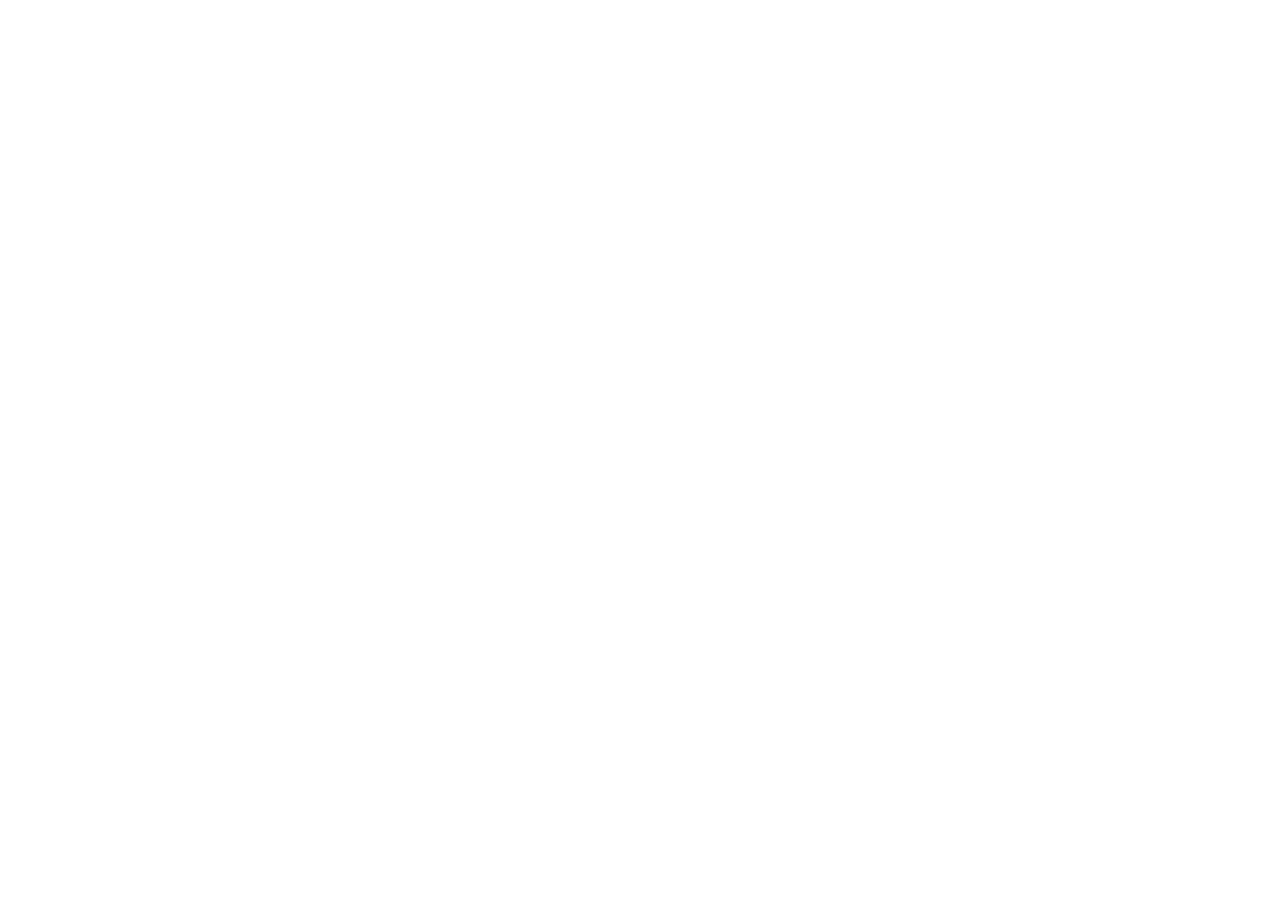
==== index.html @ 3f61f8fb "initial file setup" ====
<!DOCTYPE html>
<html>
<head>
	<title>Trivia Game - Greg Church</title>

	<link rel="stylesheet" href="https://maxcdn.bootstrapcdn.com/bootstrap/3.3.6/css/bootstrap.min.css" integrity="sha384-1q8mTJOASx8j1Au+a5WDVnPi2lkFfwwEAa8hDDdjZlpLegxhjVME1fgjWPGmkzs7" crossorigin="anonymous">
	<link rel="stylesheet" type="text/css" href="assets/css/reset.css">
    <link rel="stylesheet" type="text/css" href="assets/css/style.css">
</head>
<body>



<script src="https://cdnjs.cloudflare.com/ajax/libs/jquery/3.2.1/jquery.min.js"></script>
<script type="text/javascript" src="assets/js/app.js"></script>
</body>
</html>
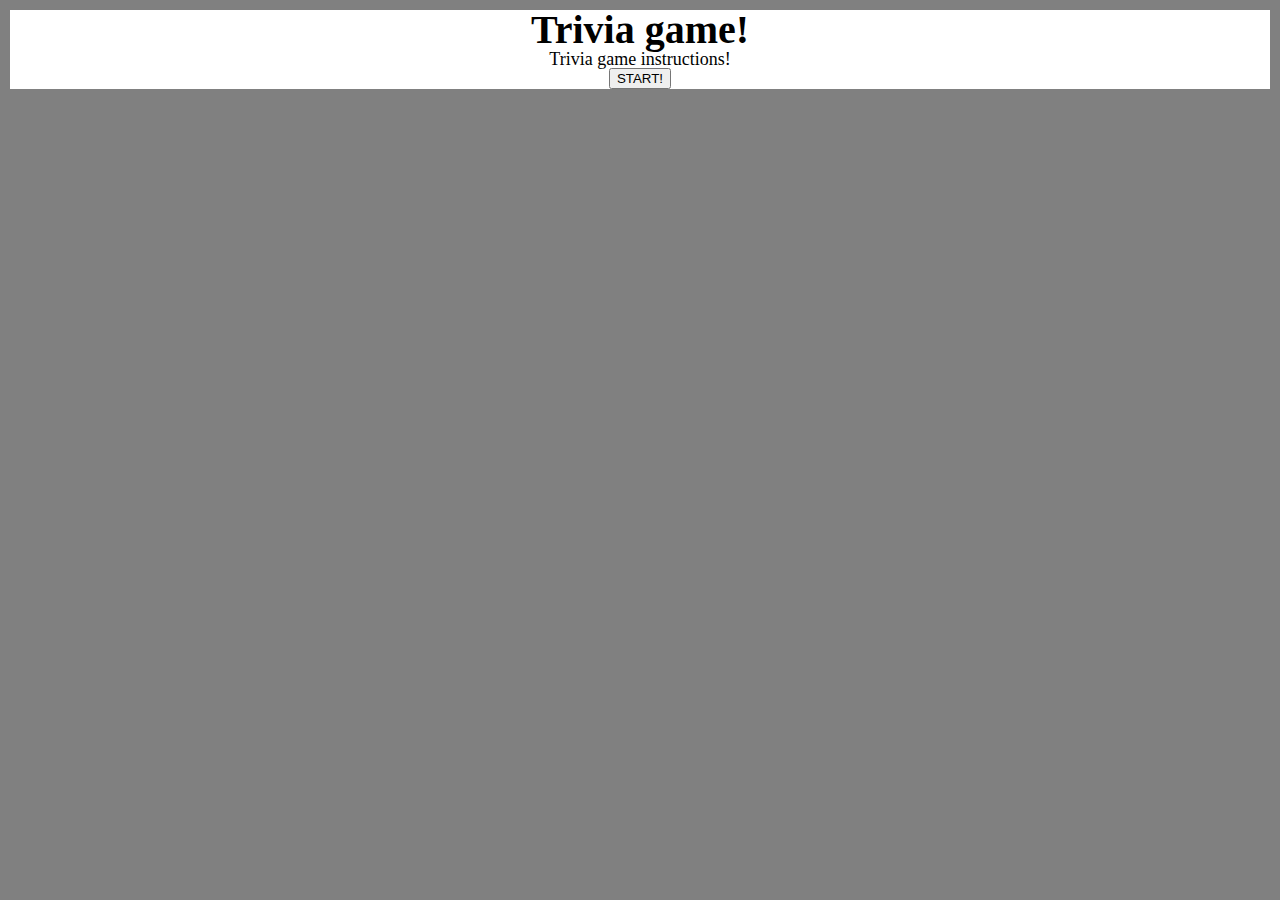
==== commit 92c73613: "initial js complete. Q&A from array to DOM with timer" ====
--- a/index.html
+++ b/index.html
@@ -2,16 +2,38 @@
 <html>
 <head>
 	<title>Trivia Game - Greg Church</title>
-
+	<script src="https://cdnjs.cloudflare.com/ajax/libs/jquery/3.2.1/jquery.min.js"></script>
 	<link rel="stylesheet" href="https://maxcdn.bootstrapcdn.com/bootstrap/3.3.6/css/bootstrap.min.css" integrity="sha384-1q8mTJOASx8j1Au+a5WDVnPi2lkFfwwEAa8hDDdjZlpLegxhjVME1fgjWPGmkzs7" crossorigin="anonymous">
 	<link rel="stylesheet" type="text/css" href="assets/css/reset.css">
     <link rel="stylesheet" type="text/css" href="assets/css/style.css">
 </head>
 <body>
+	<div class="container">
+		<header class="row">
+			<div class="col-lg-12">
+				<h1> Trivia game!</h1>
+				<p>Trivia game instructions!</p>
+
+			</div>
+		</header>
+		<div><button id="startButton">START!</button></div>
+		<div id="timer"></div>
+		<div id="display"></div>
+		
+
+
+		<!-- <button id="buttonStart">Begin Quiz!</button>	
+		<div id="timer"></div>
+		<div id="question"></div>
+		<div>
+			<ul><li></li></ul>
+		</div> -->
+
+	</div>
 
 
 
-<script src="https://cdnjs.cloudflare.com/ajax/libs/jquery/3.2.1/jquery.min.js"></script>
+
 <script type="text/javascript" src="assets/js/app.js"></script>
 </body>
 </html>--- a/assets/css/style.css
+++ b/assets/css/style.css
@@ -0,0 +1,54 @@
+/*Trivia Game Style*/
+
+
+body {
+	font-size: 18px;
+	text-align: center;
+	background-color: gray;
+	padding: 10px;
+	margin: 0 auto;
+}
+
+.container {
+	background-color: white;
+}
+
+h1 {
+	font-weight: bold;
+	font-size: 40px;
+}
+
+li {
+	color: blue;
+	font-size: 18px;
+	font-weight: bold;
+	background-color: #ddd;
+	padding: 10px;
+	margin: 5px 0 5px 0;
+	width: 200px;
+	text-align: center;
+}
+
+ul {
+	margin-bottom: 5px;
+}
+
+.questionStyle {
+	font-size: 28px;
+	font-weight: bold;
+	color: red;
+	padding: 10px;
+}
+
+/*.optionsStyle {
+	font-size: 28px;
+	font-weight: bold;
+}
+*/
+
+
+
+
+#timer {
+
+}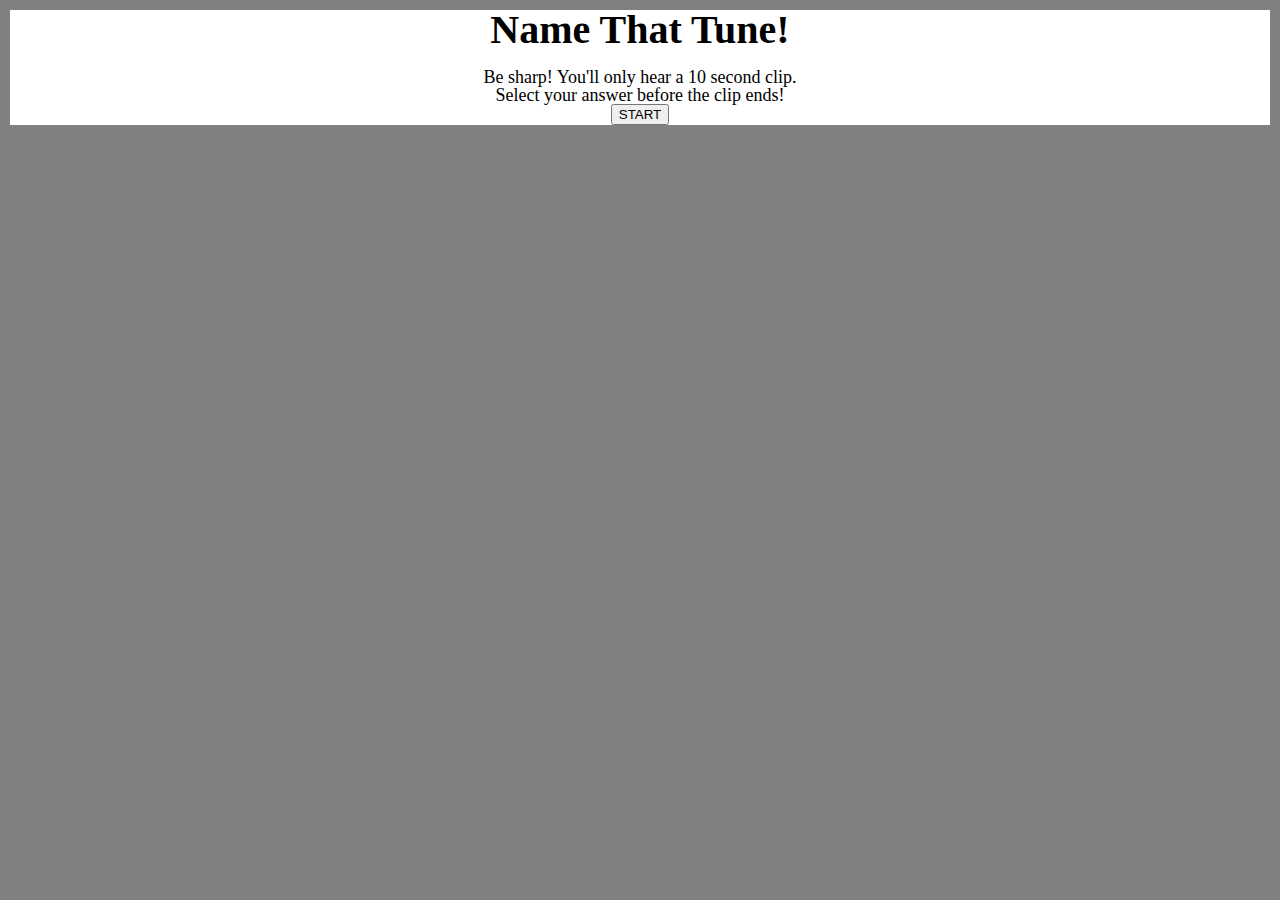
==== commit 60b64df6: "all working - need styling" ====
--- a/index.html
+++ b/index.html
@@ -1,8 +1,8 @@
 <!DOCTYPE html>
 <html>
 <head>
-	<title>Trivia Game - Greg Church</title>
-	<script src="https://cdnjs.cloudflare.com/ajax/libs/jquery/3.2.1/jquery.min.js"></script>
+	<title>Name That Tune - Trivia Game - Greg Church</title>
+	
 	<link rel="stylesheet" href="https://maxcdn.bootstrapcdn.com/bootstrap/3.3.6/css/bootstrap.min.css" integrity="sha384-1q8mTJOASx8j1Au+a5WDVnPi2lkFfwwEAa8hDDdjZlpLegxhjVME1fgjWPGmkzs7" crossorigin="anonymous">
 	<link rel="stylesheet" type="text/css" href="assets/css/reset.css">
     <link rel="stylesheet" type="text/css" href="assets/css/style.css">
@@ -11,29 +11,16 @@
 	<div class="container">
 		<header class="row">
 			<div class="col-lg-12">
-				<h1> Trivia game!</h1>
-				<p>Trivia game instructions!</p>
+				<h1>Name That Tune!</h1>
+				<!-- <p>Be sharp! You only get to hear a 10 second clip.</p>
+				<p>Select your answer before the clip ends!</p> -->
 
 			</div>
 		</header>
-		<div><button id="startButton">START!</button></div>
-		<div id="timer"></div>
+		<div id="timer">&nbsp;</div>
 		<div id="display"></div>
-		
-
-
-		<!-- <button id="buttonStart">Begin Quiz!</button>	
-		<div id="timer"></div>
-		<div id="question"></div>
-		<div>
-			<ul><li></li></ul>
-		</div> -->
-
 	</div>
-
-
-
-
+<script src="https://cdnjs.cloudflare.com/ajax/libs/jquery/3.2.1/jquery.min.js"></script>
 <script type="text/javascript" src="assets/js/app.js"></script>
 </body>
 </html>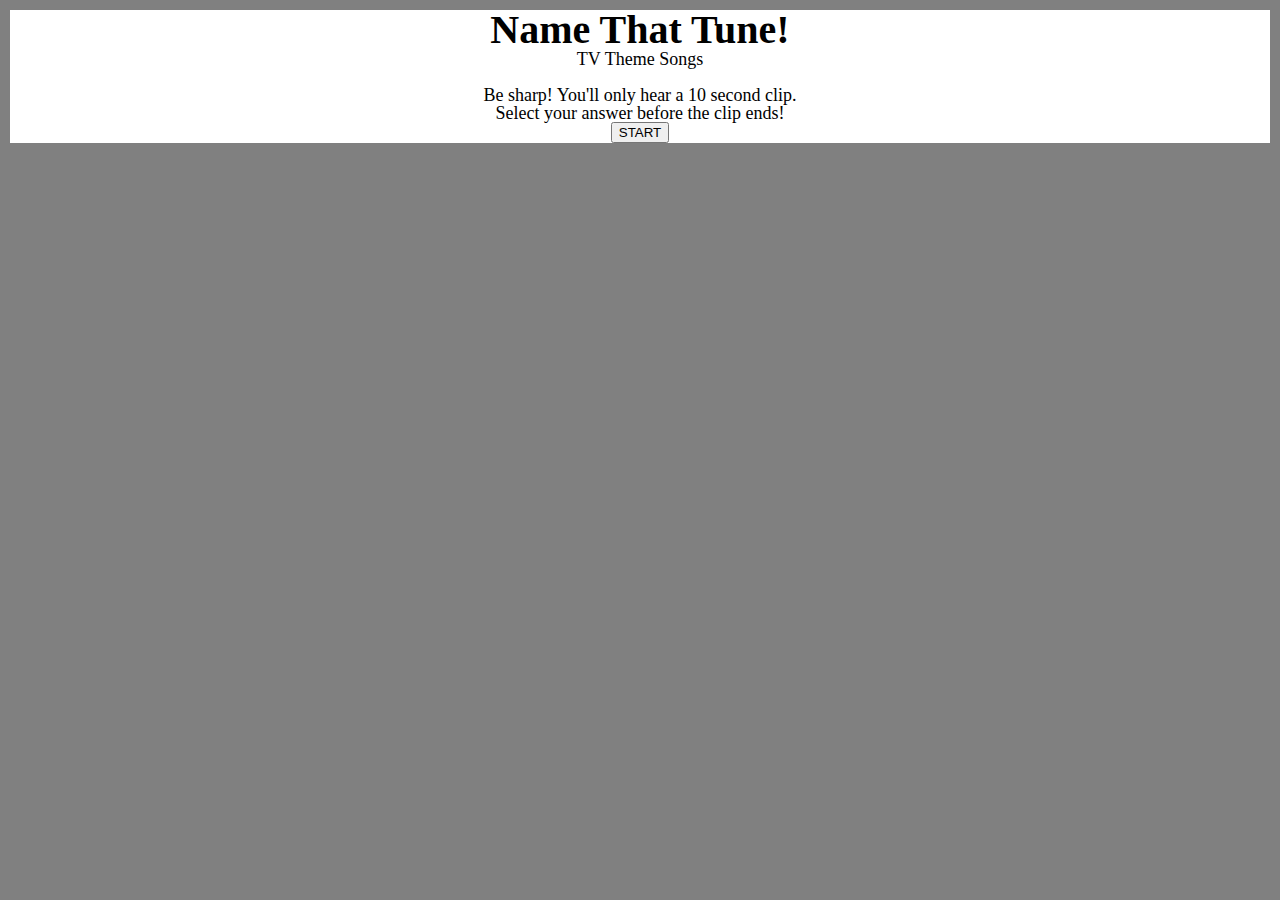
==== commit 3568617f: "filled in answers - hid timer where appropriate" ====
--- a/index.html
+++ b/index.html
@@ -1,7 +1,7 @@
 <!DOCTYPE html>
 <html>
 <head>
-	<title>Name That Tune - Trivia Game - Greg Church</title>
+	<title>TV Name That Tune - Trivia Game - Greg Church</title>
 	
 	<link rel="stylesheet" href="https://maxcdn.bootstrapcdn.com/bootstrap/3.3.6/css/bootstrap.min.css" integrity="sha384-1q8mTJOASx8j1Au+a5WDVnPi2lkFfwwEAa8hDDdjZlpLegxhjVME1fgjWPGmkzs7" crossorigin="anonymous">
 	<link rel="stylesheet" type="text/css" href="assets/css/reset.css">
@@ -12,6 +12,7 @@
 		<header class="row">
 			<div class="col-lg-12">
 				<h1>Name That Tune!</h1>
+				<h3>TV Theme Songs</h3>
 				<!-- <p>Be sharp! You only get to hear a 10 second clip.</p>
 				<p>Select your answer before the clip ends!</p> -->
 
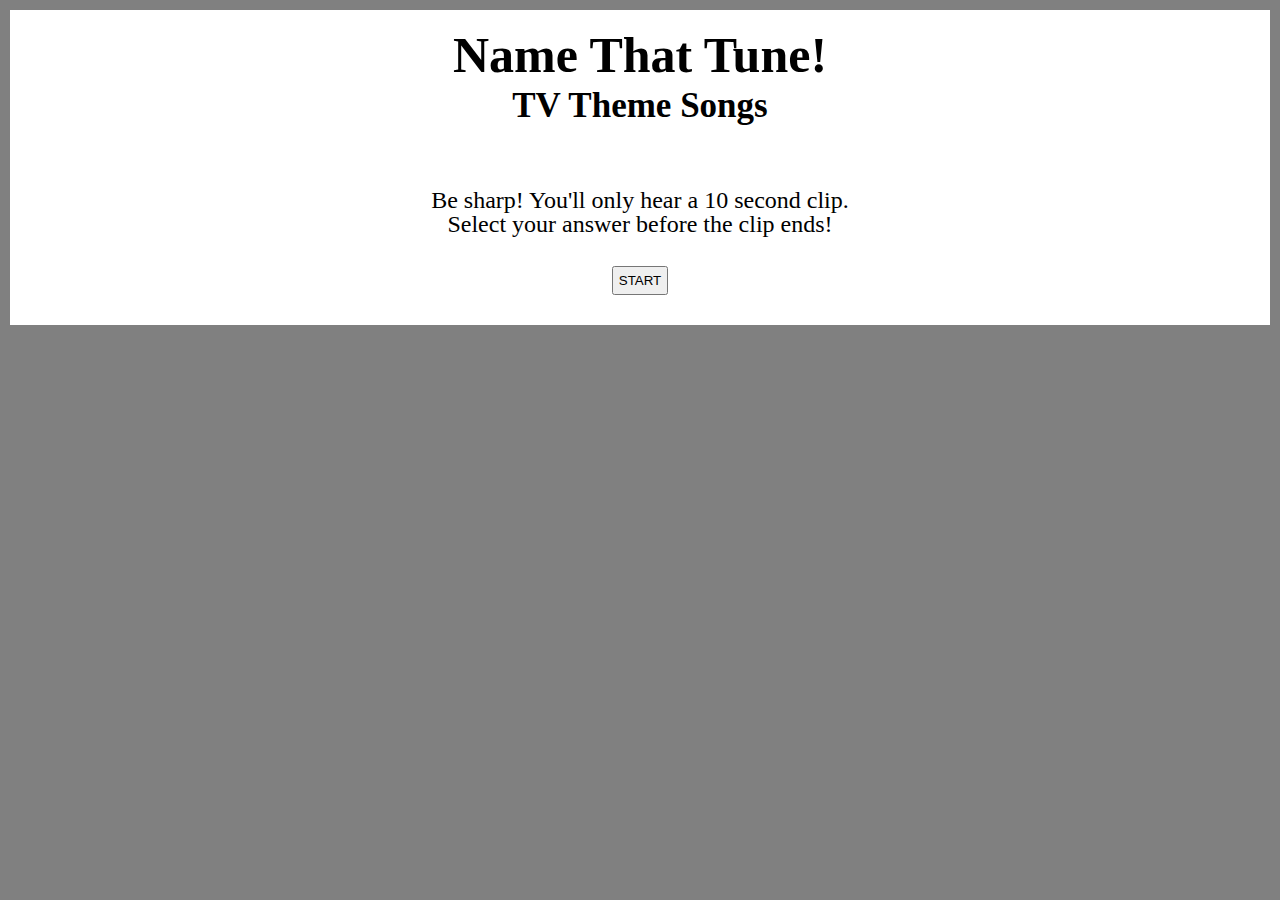
==== commit 72b01822: "fin" ====
--- a/index.html
+++ b/index.html
@@ -1,27 +1,27 @@
 <!DOCTYPE html>
 <html>
+
 <head>
-	<title>TV Name That Tune - Trivia Game - Greg Church</title>
-	
-	<link rel="stylesheet" href="https://maxcdn.bootstrapcdn.com/bootstrap/3.3.6/css/bootstrap.min.css" integrity="sha384-1q8mTJOASx8j1Au+a5WDVnPi2lkFfwwEAa8hDDdjZlpLegxhjVME1fgjWPGmkzs7" crossorigin="anonymous">
-	<link rel="stylesheet" type="text/css" href="assets/css/reset.css">
+    <title>TV Name That Tune - Trivia Game - Greg Church</title>
+    <link href="https://fonts.googleapis.com/css?family=Crete+Round|Permanent+Marker" rel="stylesheet">
+    <link rel="stylesheet" href="https://maxcdn.bootstrapcdn.com/bootstrap/3.3.6/css/bootstrap.min.css" integrity="sha384-1q8mTJOASx8j1Au+a5WDVnPi2lkFfwwEAa8hDDdjZlpLegxhjVME1fgjWPGmkzs7" crossorigin="anonymous">
+    <link rel="stylesheet" type="text/css" href="assets/css/reset.css">
     <link rel="stylesheet" type="text/css" href="assets/css/style.css">
 </head>
+
 <body>
-	<div class="container">
-		<header class="row">
-			<div class="col-lg-12">
-				<h1>Name That Tune!</h1>
-				<h3>TV Theme Songs</h3>
-				<!-- <p>Be sharp! You only get to hear a 10 second clip.</p>
-				<p>Select your answer before the clip ends!</p> -->
+    <div class="container">
+        <header class="row">
+            <div class="col-lg-12">
+                <h1>Name That Tune!</h1>
+                <h3>TV Theme Songs</h3>
+            </div>
+        </header>
+        <div id="timer">&nbsp;</div>
+        <div id="display"></div>
+    </div>
+    <script src="https://cdnjs.cloudflare.com/ajax/libs/jquery/3.2.1/jquery.min.js"></script>
+    <script type="text/javascript" src="assets/js/app.js"></script>
+</body>
 
-			</div>
-		</header>
-		<div id="timer">&nbsp;</div>
-		<div id="display"></div>
-	</div>
-<script src="https://cdnjs.cloudflare.com/ajax/libs/jquery/3.2.1/jquery.min.js"></script>
-<script type="text/javascript" src="assets/js/app.js"></script>
-</body>
 </html>--- a/assets/css/style.css
+++ b/assets/css/style.css
@@ -1,54 +1,76 @@
 /*Trivia Game Style*/
 
-
 body {
-	font-size: 18px;
-	text-align: center;
-	background-color: gray;
-	padding: 10px;
-	margin: 0 auto;
+    font-family: 'Permanent Marker', cursive;
+    font-size: 24px;
+    text-align: center;
+    background-color: gray;
+    padding: 10px;
+    margin: 0 auto;
 }
 
 .container {
-	background-color: white;
+    background-color: white;
+}
+
+#display {
+    margin-top: 10px;
 }
 
 h1 {
-	font-weight: bold;
-	font-size: 40px;
+    font-weight: bold;
+    font-size: 50px;
+    padding: 20px 0 8px 0;
 }
 
-li {
-	color: blue;
-	font-size: 18px;
-	font-weight: bold;
-	background-color: #ddd;
-	padding: 10px;
-	margin: 5px 0 5px 0;
-	width: 200px;
-	text-align: center;
+h3 {
+    font-weight: bold;
+    font-size: 35px;
 }
 
-ul {
-	margin-bottom: 5px;
+#buttonStart {
+    padding: 5px;
+    margin: 30px 0 30px 0;
+}
+
+
+#timer {
+    font-size: 35px;
+    padding: 10px;
+    color: red;
 }
 
 .questionStyle {
-	font-size: 28px;
-	font-weight: bold;
-	color: red;
-	padding: 10px;
+    font-size: 28px;
+    font-weight: bold;
+    color: red;
+    padding: 20px;
 }
 
-/*.optionsStyle {
-	font-size: 28px;
-	font-weight: bold;
+.possibleAnswer {
+    font-family: 'Crete Round', serif;
+    font-size: 20px;
+    color: white;
+    background-color: black;
+    padding: 20px;
+    margin: 5px;
+    width: 300px;
+    margin: 0 auto;
+    margin-bottom: 10px;
 }
-*/
 
+.message {
+    font-size: 35px;
+    color: red;
+    padding: 20px 0 8px 0;
+}
 
+#answerImg {
+    width: 500px;
+    padding: 20px;
+}
 
-
-#timer {
-
+#playAgain {
+    padding: 5px;
+    margin: 30px 0 30px 0;
 }